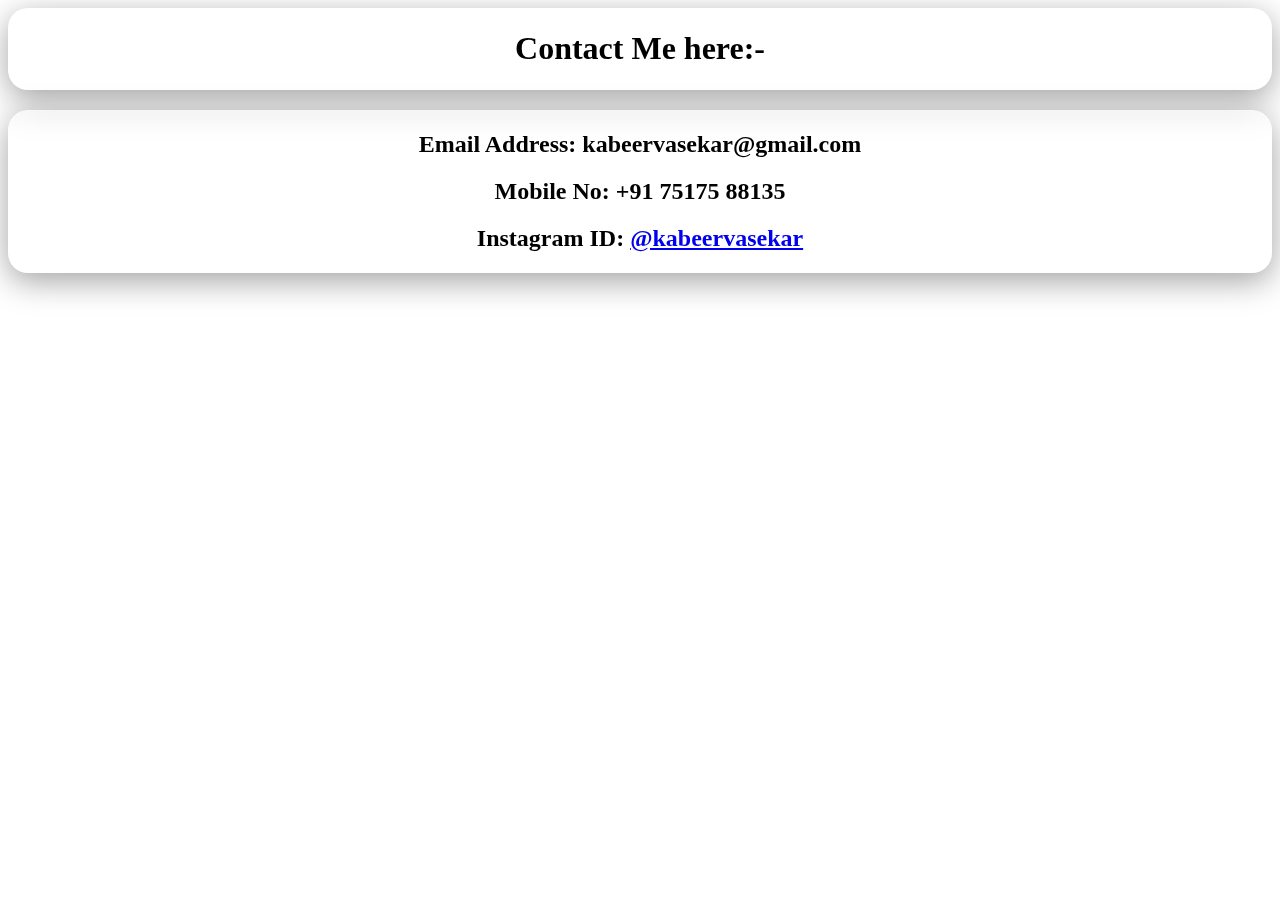
==== Contact.html @ ce6d738e "Updated Photos And Info" ====
<html>
    <link rel="stylesheet" href="style-contacts.css">

    <div class="container glass item-1">

    <h1>
        Contact Me here:-
    </h1>
</div>
<div class="container glass item-2">
    <h2>
        Email Address: kabeervasekar@gmail.com
    </h2>
    <h2>
        Mobile No: +91 75175 88135
    </h2>
    <h2>
        Instagram ID: <a targer="_blank" href="https://www.instagram.com/kabeervasekar/">@kabeervasekar</a>
        </h2>
    </div>
    

   


</html>
---- style-contacts.css ----
.container{
    
    align-items: center;
    height: auto;
    
    
}
.glass{
    backdrop-filter: blur(10px);
    -webkit-backdrop-filter: blur(10px);
    border-radius: 20px;
    border:1px solid rgba(255, 255, 255, 0.18);
    box-shadow: 0 8px 32px 0 rgba(0, 0, 0, 0.37);
    

}
body{
    text-align: center;
    background-image: url(Images/peakpx.jpg);
}
.item-1{
    position: sticky;
    top: 0px;
}
.item-2{
    position: sticky;
    top: 110px;
}
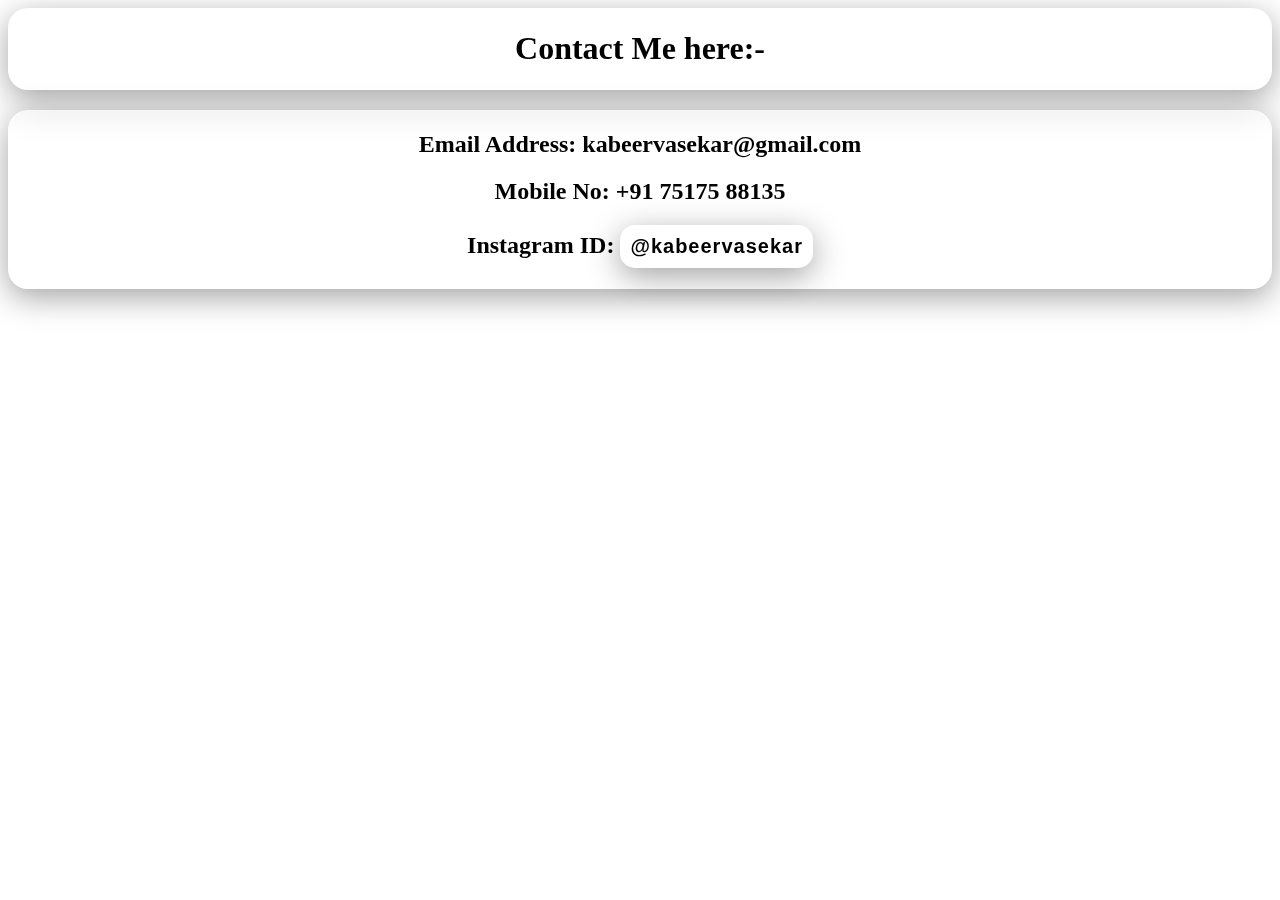
==== commit c581b305: "Glass Buttons, and hover feature" ====
--- a/Contact.html
+++ b/Contact.html
@@ -1,4 +1,5 @@
 <html>
+    <meta name="viewport" content="width=device-width, initial-scale=1.0">
     <link rel="stylesheet" href="style-contacts.css">
 
     <div class="container glass item-1">
@@ -15,7 +16,10 @@
         Mobile No: +91 75175 88135
     </h2>
     <h2>
-        Instagram ID: <a targer="_blank" href="https://www.instagram.com/kabeervasekar/">@kabeervasekar</a>
+        Instagram ID:
+        <a href="https://www.instagram.com/kabeervasekar/">
+         <button class="btn">@kabeervasekar</button>
+        </a>
         </h2>
     </div>
     
--- a/style-contacts.css
+++ b/style-contacts.css
@@ -17,6 +17,8 @@
 body{
     text-align: center;
     background-image: url(Images/peakpx.jpg);
+    overflow-x: hidden;
+    overflow-y: hidden;
 }
 .item-1{
     position: sticky;
@@ -25,4 +27,23 @@
 .item-2{
     position: sticky;
     top: 110px;
+}
+.btn{
+    position: relative;
+    padding: 10px;
+    font-weight: bold;
+    font-size: 20px;
+    Letter-spacing: 1px;
+    background-color: rgba(255, 255, 255, 0);
+    backdrop-filter: blur(4px);
+    -webkit-backdrop-filter: blur(4px);
+    border: 8px;
+    border-color: rgba(132, 132, 132, 0.55);
+    box-shadow: 0 8px 32px 0 rgba(0, 0, 0, 0.37);
+    border-radius: 15px;
+   
+}
+.btn:hover{
+    padding: 11px;
+    background-color: rgba(255, 255, 255, 0.1);
 }